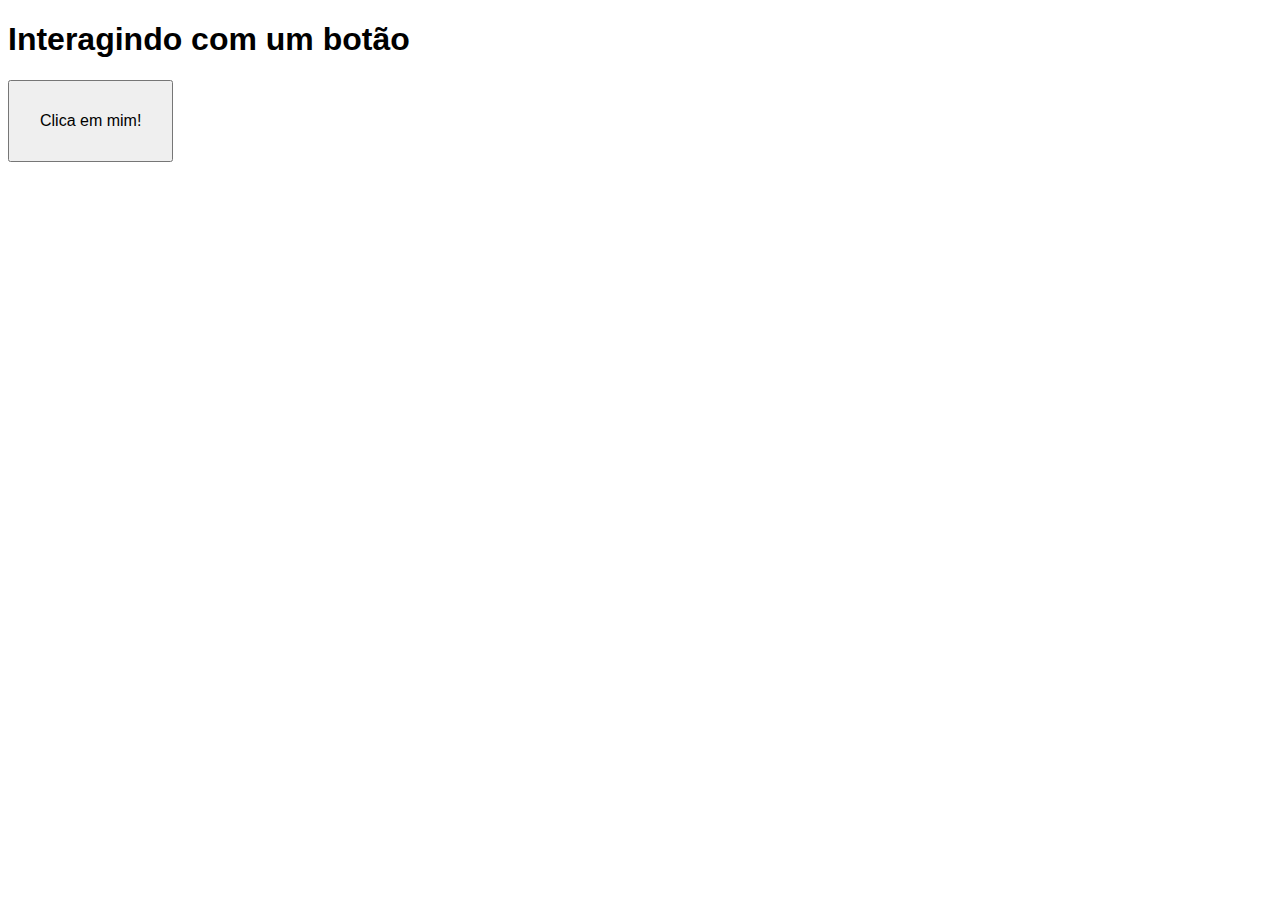
==== ex002/index.html @ 31ac9b3f "exercise" ====
<!--
    ## IMPORTANTE ##
    Você tem todo o direito de usar esse material 
    para seu próprio aprendizado. Professores também 
    podem ter acesso a todo o conteúdo e usá-los com 
    seus alunos. Porém todos os que usarem esse 
    material - seja para qual for a finalidade - deverão 
    manter a referência ao material original, disponível 
    em https://github.com/gustavoguanabara/javascript. Este 
    material não poderá ser utilizado em nenhuma hipótese 
    para ser replicada - integral ou parcialmente - 
    por autores/editoras/instituições para criar livros 
    ou apostilas, com finalidades de obter ganho financeiro 
    com ele.
-->

<!DOCTYPE html>
<html lang="pt-br">
<head>
    <meta charset="UTF-8">
    <meta name="viewport" content="width=device-width, initial-scale=1.0">
    <title>Interação JS</title>
    <style>
        body { font: 12pt Arial; }
        button { font-size: 12pt; padding: 30px; }
    </style>
</head>
<body>
    <h1>Interagindo com um botão</h1>
    <button onclick="clicou()">Clica em mim!</button>
    <script>
        function clicou() {
            window.alert('Você clicou no botão!')
        }
    </script>
</body>
</html>
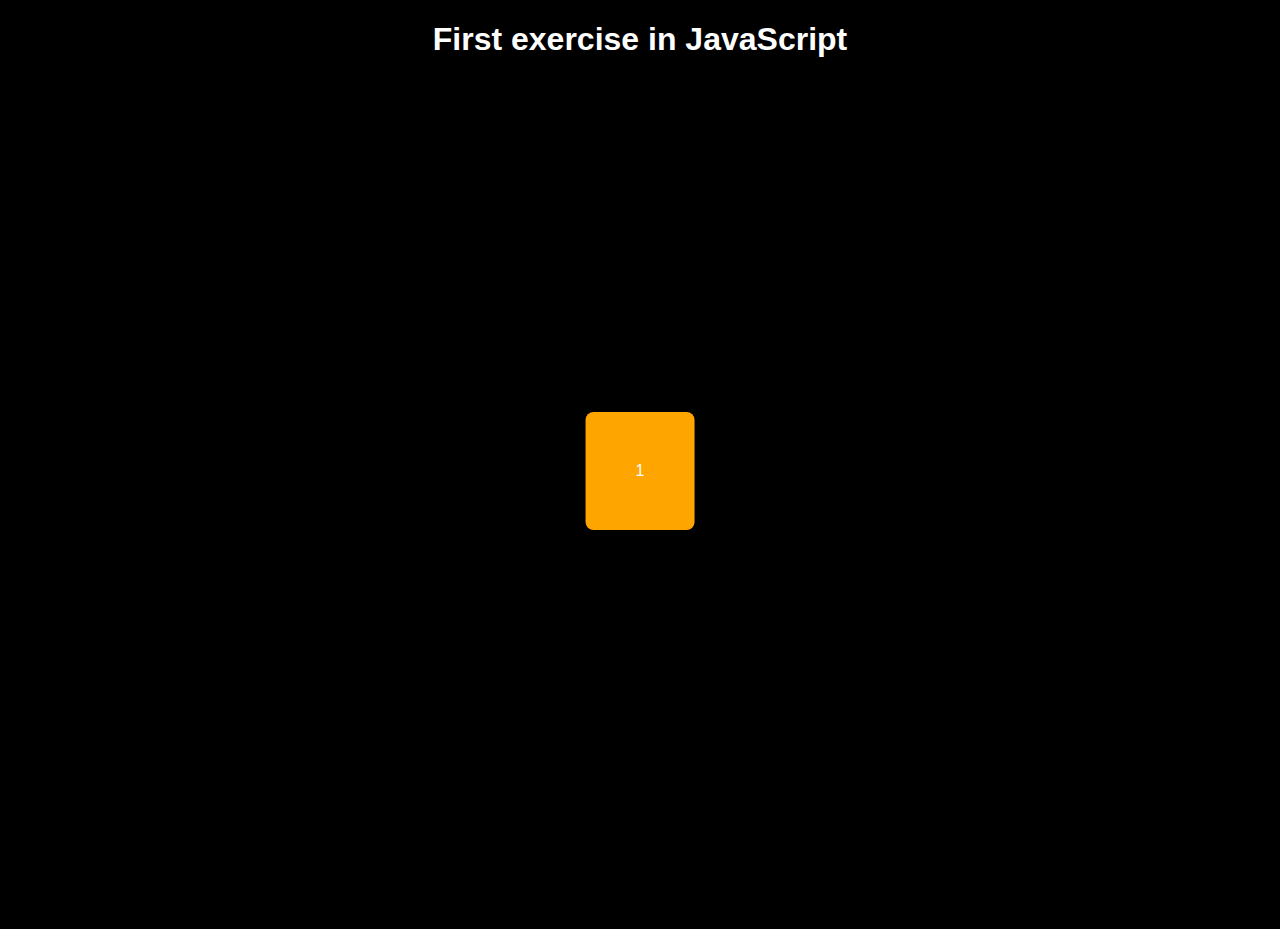
==== commit 3c23688d: "ex2" ====
--- a/ex002/index.html
+++ b/ex002/index.html
@@ -1,37 +1,49 @@
-<!--
-    ## IMPORTANTE ##
-    Você tem todo o direito de usar esse material 
-    para seu próprio aprendizado. Professores também 
-    podem ter acesso a todo o conteúdo e usá-los com 
-    seus alunos. Porém todos os que usarem esse 
-    material - seja para qual for a finalidade - deverão 
-    manter a referência ao material original, disponível 
-    em https://github.com/gustavoguanabara/javascript. Este 
-    material não poderá ser utilizado em nenhuma hipótese 
-    para ser replicada - integral ou parcialmente - 
-    por autores/editoras/instituições para criar livros 
-    ou apostilas, com finalidades de obter ganho financeiro 
-    com ele.
--->
-
 <!DOCTYPE html>
-<html lang="pt-br">
-<head>
-    <meta charset="UTF-8">
-    <meta name="viewport" content="width=device-width, initial-scale=1.0">
-    <title>Interação JS</title>
+<html lang="en">
+  <head>
+    <meta charset="UTF-8" />
+    <meta http-equiv="X-UA-Compatible" content="IE=edge" />
+    <meta name="viewport" content="width=device-width, initial-scale=1.0" />
+    <title>First Script</title>
     <style>
-        body { font: 12pt Arial; }
-        button { font-size: 12pt; padding: 30px; }
+      body {
+        font-family: Arial, Helvetica, sans-serif;
+        color: white;
+        background-color: black;
+        position: relative;
+        height: 100vh;
+      }
+      h1 {
+        text-align: center;
+      }
+      main {
+      }
+      div {
+        left: 50%;
+        top: 50%;
+        transform: translate(-50%, -50%);
+        position: absolute;
+        background-color: orange;
+        border-radius: 8px;
+        padding: 50px;
+      }
+      div:hover {
+        background-color: orangered;
+        transition: ease 400ms'
+        cursor: pointer;
+      }
     </style>
-</head>
-<body>
-    <h1>Interagindo com um botão</h1>
-    <button onclick="clicou()">Clica em mim!</button>
+  </head>
+  <body>
+    <h1>First exercise in JavaScript</h1>
+    <main>
+      <div id="a" onclick="clicked()">1</div>
+    <main>
     <script>
-        function clicou() {
-            window.alert('Você clicou no botão!')
-        }
+      function clicked() {
+        var nome = window.prompt("What's your name?"); //pergunta o nome
+        window.alert("É um grande prazer em conhece-lo, " + nome + '!')
+      }
     </script>
-</body>
-</html>+  </body>
+</html>
